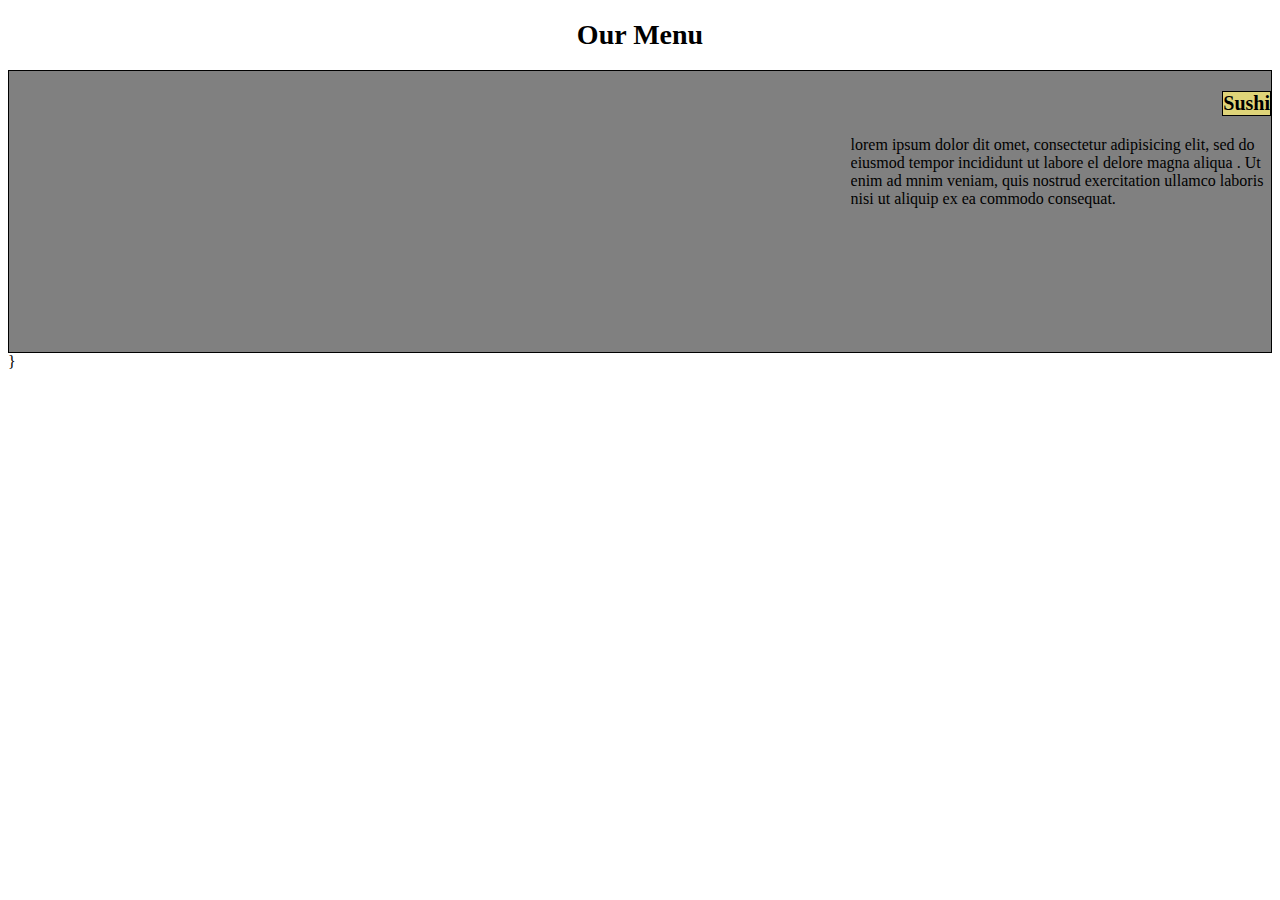
==== index.html @ d85e9954 "Add files via upload" ====
<!DOCTYPE html>
<html>

<head>

	<meta charset="utf-8">
	<title>module2</title>

</head>
<style>

	* {

		box-sizing:border-box;
	}

	body{
		background-color: white;
	}

	h1{
		margin: 100 px;
		text-align: center;
		font-weight: bold;
		font-size: 175%;
	}

section{
	position: relative;
	padding: 15 px;
	width: 100%;
}

p {
	position: relative;
	clear : right;
}

div {
	position: relative;
	background-color: gray;
	border: 1px solid black;
	width: 100%;
	margin-left: auto;
	margin-right: auto;
	margin bottom: auto;
}

	.sub2 {
		float: right;
		color:white;
		width: 100 px;
		padding: 5 px;
		margin: 0 px;
		border: 1px solid black;
		text-align: center;
		font-size: 125%;
		font-weight: bold;
		background-color: maroon;

	}

	.sub3 {
		color: black;
		float: right;
		width: 100 px;
		padding: 5 px ;
		margin: 0 px;
		border: 1px solid black ;
		text-align:center;
		font-size: 125%;
		font-weight: bold;
		background-color: rgb(223, 212, 121);


	}

	.content {
		padding: 5 px;
		border: none;
		background-color: gray;
		color: black;
		margin: 0 px;
		height:200px;
		overflow: auto;

	}
.row{
	width: 90%;
}

@media (min-width: 992px) {
	.column-lg-4{
	float:left;
	width: 33.33%;

	}
}
@media (min-width: 768 px) and (max-width: 991 px) {
	.colmn-md-6{
		float:left;
		width: 50%;
		margin-left: auto;
		margin-right: auto;
	}

	.colmn-md-12{
		float:left;
		width: 100%;
		margin-left:auto;
		margin-right:auto;

	}
}
@media (max-width: 767 px) {
	.colmn-sm-12{
		float:left;
		width:100%;

	}
}
</style>

<body>
	<h1> Our Menu</h1>
	<section class="column-lg-4 colmn-md-6 colmn-sm-12">
	<div>
		<p class="sub1">Chicken</p>
		<p class="content">
			lorem ipsum dolor dit omet, consectetur adipisicing elit, sed do eiusmod tempor incididunt ut labore el delore magna aliqua . Ut enim ad mnim veniam, quis nostrud exercitation ullamco laboris nisi ut aliquip ex ea commodo consequat. 
		</p>
	</div>
</section>
<section class= "column-lg-4 colmn-md-6 colmn-sm-12">
	<div>
		<p class="sub2">Beef</p>
			<p class="content"> lorem ipsum dolor dit omet, consectetur adipisicing elit, sed do eiusmod tempor incididunt ut labore el delore magna aliqua . Ut enim ad mnim veniam, quis nostrud exercitation ullamco laboris nisi ut aliquip ex ea commodo consequat. </p>
		</div>
	</section>
	<section class= "colmn-lg-4 colmn-md-12 colmn-sm-12">
		<div>
			<p class="sub3">Sushi</p>
			<p class= "content"> lorem ipsum dolor dit omet, consectetur adipisicing elit, sed do eiusmod tempor incididunt ut labore el delore magna aliqua . Ut enim ad mnim veniam, quis nostrud exercitation ullamco laboris nisi ut aliquip ex ea commodo consequat. </p>

		</div>

</body>

</html>

}
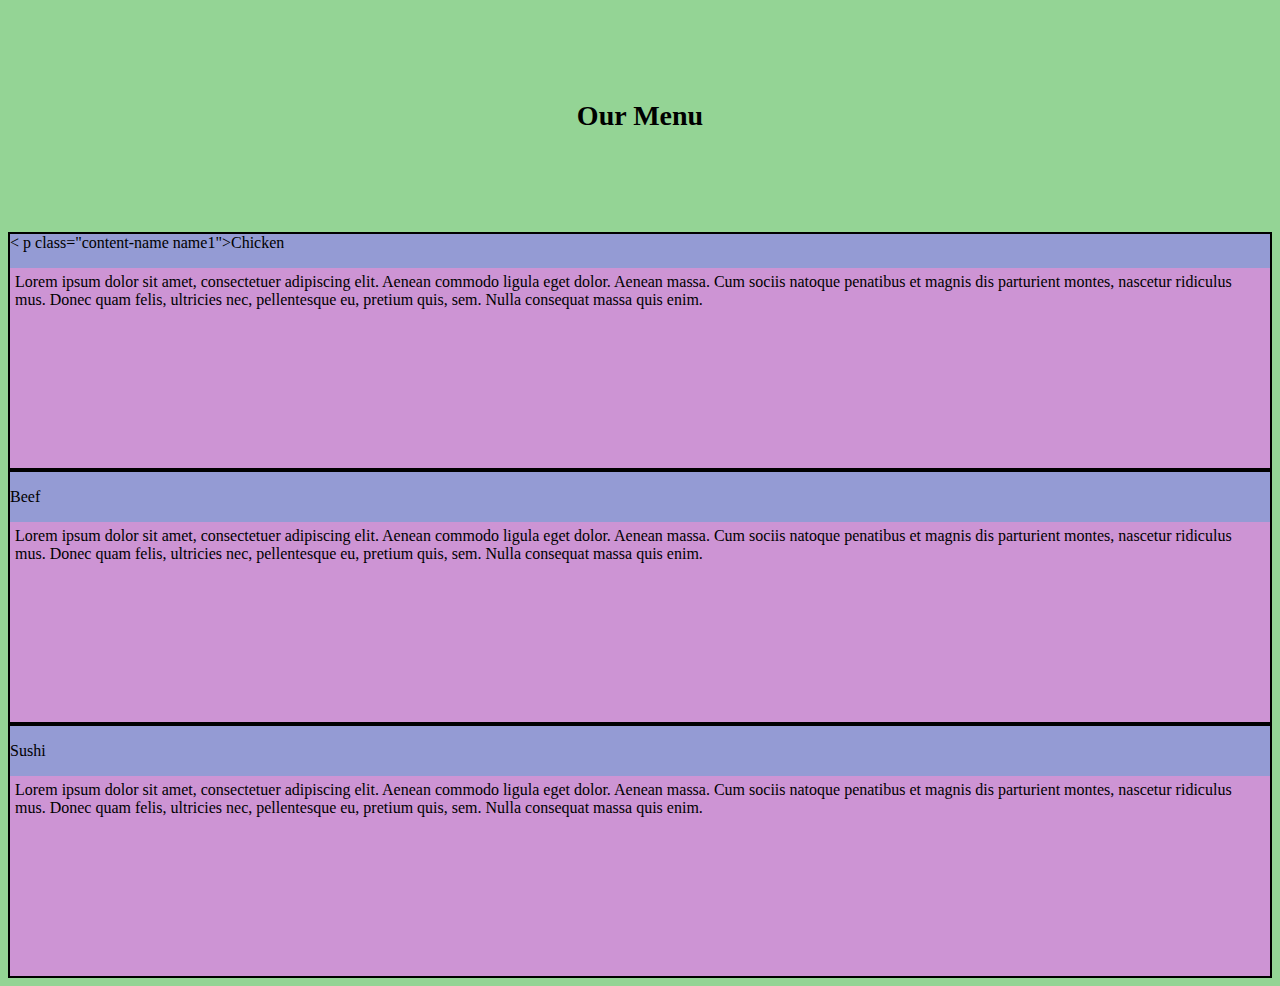
==== commit 8c794194: "Update index.html" ====
--- a/index.html
+++ b/index.html
@@ -1,151 +1,39 @@
 <!DOCTYPE html>
 <html>
-
 <head>
 
-	<meta charset="utf-8">
-	<title>module2</title>
+	<meta name="viewport" content="width=device-width, intial scale=1">
+	<title>Responsive Layout</title>
+	<link rel="stylesheet" type="text/css" href="style.css">
 
 </head>
-<style>
+<body>
+<h1> Our Menu </h1>
 
-	* {
+	 <div class="col-lg-4 col-md-6 col-sm-12">
+  		<div class="box">
+  		<	p class="content-name name1">Chicken</p>
+  			<p class="content">Lorem ipsum dolor sit amet, consectetuer adipiscing elit. Aenean commodo ligula eget dolor. Aenean massa. Cum sociis natoque penatibus et magnis dis parturient montes, nascetur ridiculus mus. Donec quam felis, ultricies nec, pellentesque eu, pretium quis, sem. Nulla consequat massa quis enim.</p>
+  	</div>
+  </div>
 
-		box-sizing:border-box;
-	}
+  <div class="col-lg-4 col-md-6 col-sm-12">
+  	<div class="box">
+   		<p class="content-name name2">Beef</p>
+   		<p class="content">Lorem ipsum dolor sit amet, consectetuer adipiscing elit. Aenean commodo ligula eget dolor. Aenean massa. Cum sociis natoque penatibus et magnis dis parturient montes, nascetur ridiculus mus. Donec quam felis, ultricies nec, pellentesque eu, pretium quis, sem. Nulla consequat massa quis enim.</p>
+  	</div>
+  </div>
 
-	body{
-		background-color: white;
-	}
+  <div class="col-lg-4 col-md-12 col-sm-12">
+  	<div class="box">
+  		<p class="content-name name3">Sushi</p>
+  		<p class="content">Lorem ipsum dolor sit amet, consectetuer adipiscing elit. Aenean commodo ligula eget dolor. Aenean massa. Cum sociis natoque penatibus et magnis dis parturient montes, nascetur ridiculus mus. Donec quam felis, ultricies nec, pellentesque eu, pretium quis, sem. Nulla consequat massa quis enim.</p>
+  	</div>	
+  </div>
 
-	h1{
-		margin: 100 px;
-		text-align: center;
-		font-weight: bold;
-		font-size: 175%;
-	}
-
-section{
-	position: relative;
-	padding: 15 px;
-	width: 100%;
-}
-
-p {
-	position: relative;
-	clear : right;
-}
-
-div {
-	position: relative;
-	background-color: gray;
-	border: 1px solid black;
-	width: 100%;
-	margin-left: auto;
-	margin-right: auto;
-	margin bottom: auto;
-}
-
-	.sub2 {
-		float: right;
-		color:white;
-		width: 100 px;
-		padding: 5 px;
-		margin: 0 px;
-		border: 1px solid black;
-		text-align: center;
-		font-size: 125%;
-		font-weight: bold;
-		background-color: maroon;
-
-	}
-
-	.sub3 {
-		color: black;
-		float: right;
-		width: 100 px;
-		padding: 5 px ;
-		margin: 0 px;
-		border: 1px solid black ;
-		text-align:center;
-		font-size: 125%;
-		font-weight: bold;
-		background-color: rgb(223, 212, 121);
-
-
-	}
-
-	.content {
-		padding: 5 px;
-		border: none;
-		background-color: gray;
-		color: black;
-		margin: 0 px;
-		height:200px;
-		overflow: auto;
-
-	}
-.row{
-	width: 90%;
-}
-
-@media (min-width: 992px) {
-	.column-lg-4{
-	float:left;
-	width: 33.33%;
-
-	}
-}
-@media (min-width: 768 px) and (max-width: 991 px) {
-	.colmn-md-6{
-		float:left;
-		width: 50%;
-		margin-left: auto;
-		margin-right: auto;
-	}
-
-	.colmn-md-12{
-		float:left;
-		width: 100%;
-		margin-left:auto;
-		margin-right:auto;
-
-	}
-}
-@media (max-width: 767 px) {
-	.colmn-sm-12{
-		float:left;
-		width:100%;
-
-	}
-}
-</style>
-
-<body>
-	<h1> Our Menu</h1>
-	<section class="column-lg-4 colmn-md-6 colmn-sm-12">
-	<div>
-		<p class="sub1">Chicken</p>
-		<p class="content">
-			lorem ipsum dolor dit omet, consectetur adipisicing elit, sed do eiusmod tempor incididunt ut labore el delore magna aliqua . Ut enim ad mnim veniam, quis nostrud exercitation ullamco laboris nisi ut aliquip ex ea commodo consequat. 
-		</p>
-	</div>
-</section>
-<section class= "column-lg-4 colmn-md-6 colmn-sm-12">
-	<div>
-		<p class="sub2">Beef</p>
-			<p class="content"> lorem ipsum dolor dit omet, consectetur adipisicing elit, sed do eiusmod tempor incididunt ut labore el delore magna aliqua . Ut enim ad mnim veniam, quis nostrud exercitation ullamco laboris nisi ut aliquip ex ea commodo consequat. </p>
-		</div>
-	</section>
-	<section class= "colmn-lg-4 colmn-md-12 colmn-sm-12">
-		<div>
-			<p class="sub3">Sushi</p>
-			<p class= "content"> lorem ipsum dolor dit omet, consectetur adipisicing elit, sed do eiusmod tempor incididunt ut labore el delore magna aliqua . Ut enim ad mnim veniam, quis nostrud exercitation ullamco laboris nisi ut aliquip ex ea commodo consequat. </p>
-
-		</div>
 
 </body>
 
 </html>
 
-}	
+	
--- a/style.css
+++ b/style.css
@@ -0,0 +1,141 @@
+* {
+	box-sizing: border-box;
+}
+ body{
+ background-color: #605AB3;
+
+	}
+h1{
+	margin:100px;
+	text-align:center;
+	font-weight:bold;
+	font-size: 175%;
+}
+section{
+	position: relative;
+	padding: 15px;
+	width: 100%;
+
+}
+p {
+	position:relative;
+	clear: right;
+}
+div {
+	position: relative;
+	background color:#80B35A;
+	border: 1px solid black;
+	width: 100%;
+	margin-left: auto;
+	margin-right: auto;
+	margin-bottom: auto;
+
+}
+.sub{
+  float: right;
+  width: 100px;
+  padding: 5px;
+  margin: 0px;
+  border: 1px solid black;
+  text-align: center;
+  font-size: 125%;
+  font-weight: bold;
+  background-color: #B3695A
+}
+.content {
+  padding: 5px;
+  border: none;
+  background-color: #ECE652;
+  color: black;
+  margin: 0px;
+  height: 200px;
+  overflow: auto;
+}
+
+.row {
+  width: 90%;
+}
+
+* {
+  box-sizing: border-box;
+}
+body {
+  background-color: #94D495;
+}
+h1 {
+  margin: 100px;
+  text-align: center;
+  font-weight: bold;
+  font-size: 175%;
+}
+section {
+  position: relative;
+  padding: 15px;
+  width: 100%;
+
+}
+p{ 
+  position: relative;
+  clear: right;
+ }
+div{
+  position: relative;
+  background-color: #949BD4;
+  border: 1px solid black;
+  width: 100%;
+  margin-left: auto;
+  margin-right: auto;
+  margin-bottom: auto;
+}
+
+.sub {
+  float: right;
+  width: 100px;
+  padding: 5px;
+  margin: 0px;
+  border: 1px solid black;
+  text-align: center;
+  font-size: 125%;
+  font-weight: bold;
+  background-color: #CD94D4;
+ }
+ .content {
+  padding: 5px;
+  border: none;
+  background-color: #CD94D4;
+  color: black;
+  margin: 0px;
+  height: 200px;
+  overflow: auto;
+}
+
+.row {
+	width: 90%;
+}
+@media (min-width: 992px) {
+  .column-lg-4 {
+    float: left;
+    width: 33.33%;
+  }
+}
+@media (min-width: 768px) and (max-width: 991px) {
+  .colmn-md-6 {
+    float: left;
+    width: 50%;
+    margin-left: auto;
+    margin-right: auto;
+ }
+  .colmn-md-12 {
+    float: left;
+    width: 100%;
+    margin-left: auto;
+    margin-right: auto;
+  }
+}
+/*mobile version*/
+@media (max-width: 767px) {
+  .colmn-sm-12 {
+    float: left;
+    width: 100%;
+  }
+}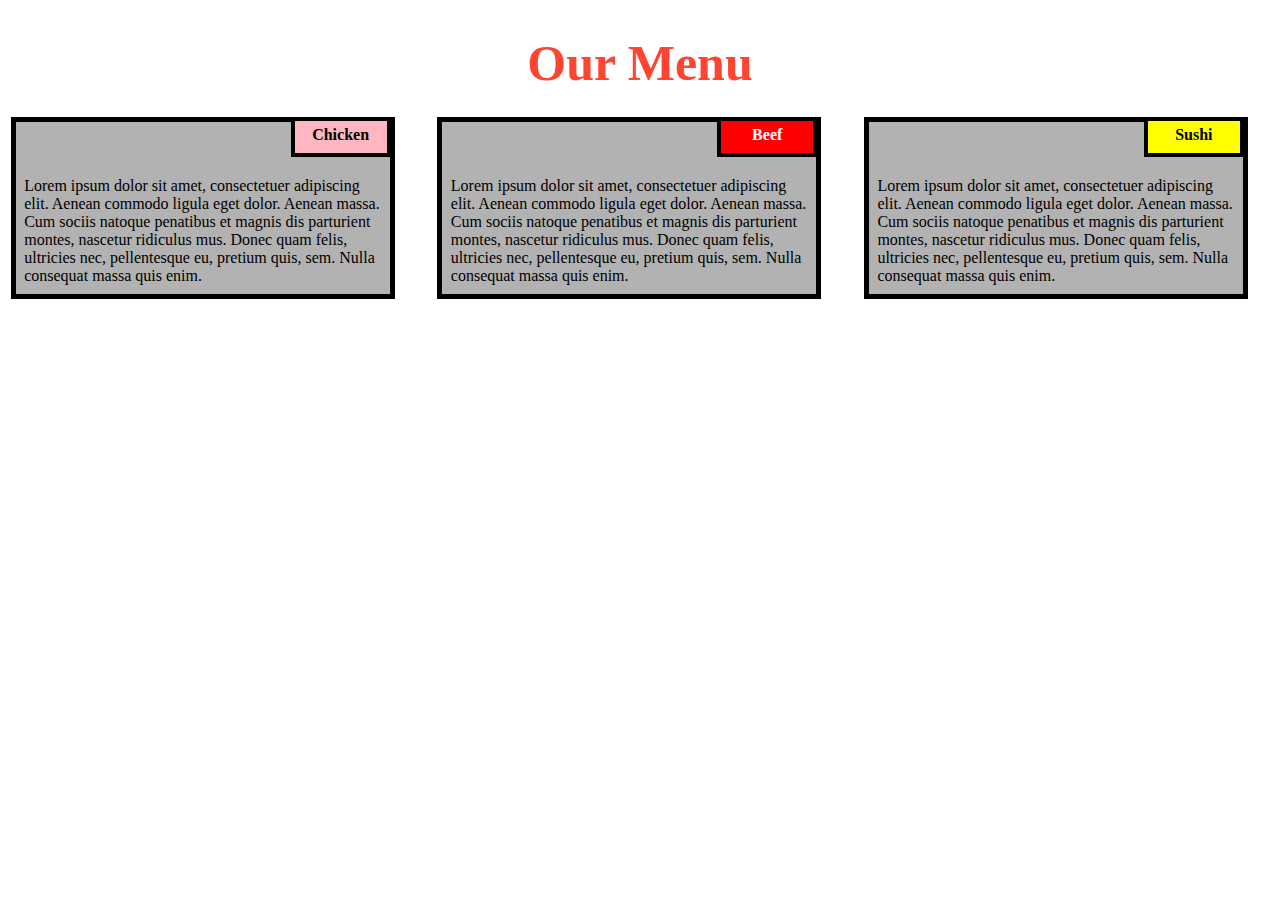
==== commit 69183fa8: "Update index.html" ====
--- a/index.html
+++ b/index.html
@@ -12,7 +12,7 @@
 
 	 <div class="col-lg-4 col-md-6 col-sm-12">
   		<div class="box">
-  		<	p class="content-name name1">Chicken</p>
+  			<p class="content-name name1">Chicken</p>
   			<p class="content">Lorem ipsum dolor sit amet, consectetuer adipiscing elit. Aenean commodo ligula eget dolor. Aenean massa. Cum sociis natoque penatibus et magnis dis parturient montes, nascetur ridiculus mus. Donec quam felis, ultricies nec, pellentesque eu, pretium quis, sem. Nulla consequat massa quis enim.</p>
   	</div>
   </div>
--- a/style.css
+++ b/style.css
@@ -1,141 +1,99 @@
 * {
 	box-sizing: border-box;
 }
- body{
- background-color: #605AB3;
 
-	}
-h1{
-	margin:100px;
-	text-align:center;
-	font-weight:bold;
-	font-size: 175%;
-}
-section{
-	position: relative;
-	padding: 15px;
-	width: 100%;
-
-}
-p {
-	position:relative;
-	clear: right;
-}
-div {
-	position: relative;
-	background color:#80B35A;
-	border: 1px solid black;
-	width: 100%;
-	margin-left: auto;
-	margin-right: auto;
-	margin-bottom: auto;
-
-}
-.sub{
-  float: right;
-  width: 100px;
-  padding: 5px;
-  margin: 0px;
-  border: 1px solid black;
-  text-align: center;
-  font-size: 125%;
-  font-weight: bold;
-  background-color: #B3695A
-}
-.content {
-  padding: 5px;
-  border: none;
-  background-color: #ECE652;
-  color: black;
-  margin: 0px;
-  height: 200px;
-  overflow: auto;
+body{
+	margin: 0;
+	padding: 0;
 }
 
-.row {
-  width: 90%;
+.row{
+  margin-top: 5%;
+  margin-bottom: 5%;
 }
 
-* {
-  box-sizing: border-box;
-}
-body {
-  background-color: #94D495;
-}
 h1 {
-  margin: 100px;
+  margin-bottom: 15px;
   text-align: center;
-  font-weight: bold;
-  font-size: 175%;
-}
-section {
-  position: relative;
-  padding: 15px;
-  width: 100%;
-
-}
-p{ 
-  position: relative;
-  clear: right;
- }
-div{
-  position: relative;
-  background-color: #949BD4;
-  border: 1px solid black;
-  width: 100%;
-  margin-left: auto;
-  margin-right: auto;
-  margin-bottom: auto;
+  color: #ff4532;
+  font-size: 50px;
 }
 
-.sub {
-  float: right;
-  width: 100px;
-  padding: 5px;
-  margin: 0px;
-  border: 1px solid black;
-  text-align: center;
-  font-size: 125%;
-  font-weight: bold;
-  background-color: #CD94D4;
- }
- .content {
-  padding: 5px;
-  border: none;
-  background-color: #CD94D4;
-  color: black;
-  margin: 0px;
-  height: 200px;
-  overflow: auto;
+
+.box{
+  width: 100%;
+  overflow: none;
 }
 
-.row {
-	width: 90%;
+
+.content-name{
+  overflow: none;
+  text-align: center;
+  border: 4px solid black;
+  width: 100px;
+  height: 40px;
+  padding: 5px;
+  float: right;
+  margin-right: 36px;
+  margin-top: 0px;
+  font-weight: bold;
+  position: relative;
 }
+
+.content{
+  border: 5px solid black;
+  width: 90%;
+  height: auto;
+  margin: 2.5%;
+  color: black
+  font-size: 25px;
+  padding: 2%;
+  padding-top: 55px;
+  background-color: rgba(0,0,0,0.3);
+}
+
+.name1{
+  background-color: #FFB6C1;
+}
+
+.name2{
+  color: white;
+  background-color: #FF0000;
+}
+.name3{
+  background-color: #FFFF00;
+}
+
+
+
 @media (min-width: 992px) {
-  .column-lg-4 {
+  .col-lg-4 {
+  	float: left;
+    width: 33.33%;
+
+@media (min-width: 768px) and (max-width: 991px) {
+  .col-md-6,.col-md-12 {
     float: left;
-    width: 33.33%;
+  }
+  .col-md-6 {
+    width: 50%;
+  }
+  .col-md-12 {
+    margin-left: -10px;
+    width: 100%;
+  }
+  .name3{
+    margin-right: 65px;
+    width: 100px;
   }
 }
-@media (min-width: 768px) and (max-width: 991px) {
-  .colmn-md-6 {
-    float: left;
-    width: 50%;
-    margin-left: auto;
-    margin-right: auto;
- }
-  .colmn-md-12 {
-    float: left;
+
+@media (min-width: 0px) and (max-width: 767px) {
+  .col-sm-12 {
+  	float: left;
     width: 100%;
-    margin-left: auto;
-    margin-right: auto;
+  }
+  .content-name{
+    margin-right: 30px;
   }
 }
-/*mobile version*/
-@media (max-width: 767px) {
-  .colmn-sm-12 {
-    float: left;
-    width: 100%;
-  }
-}